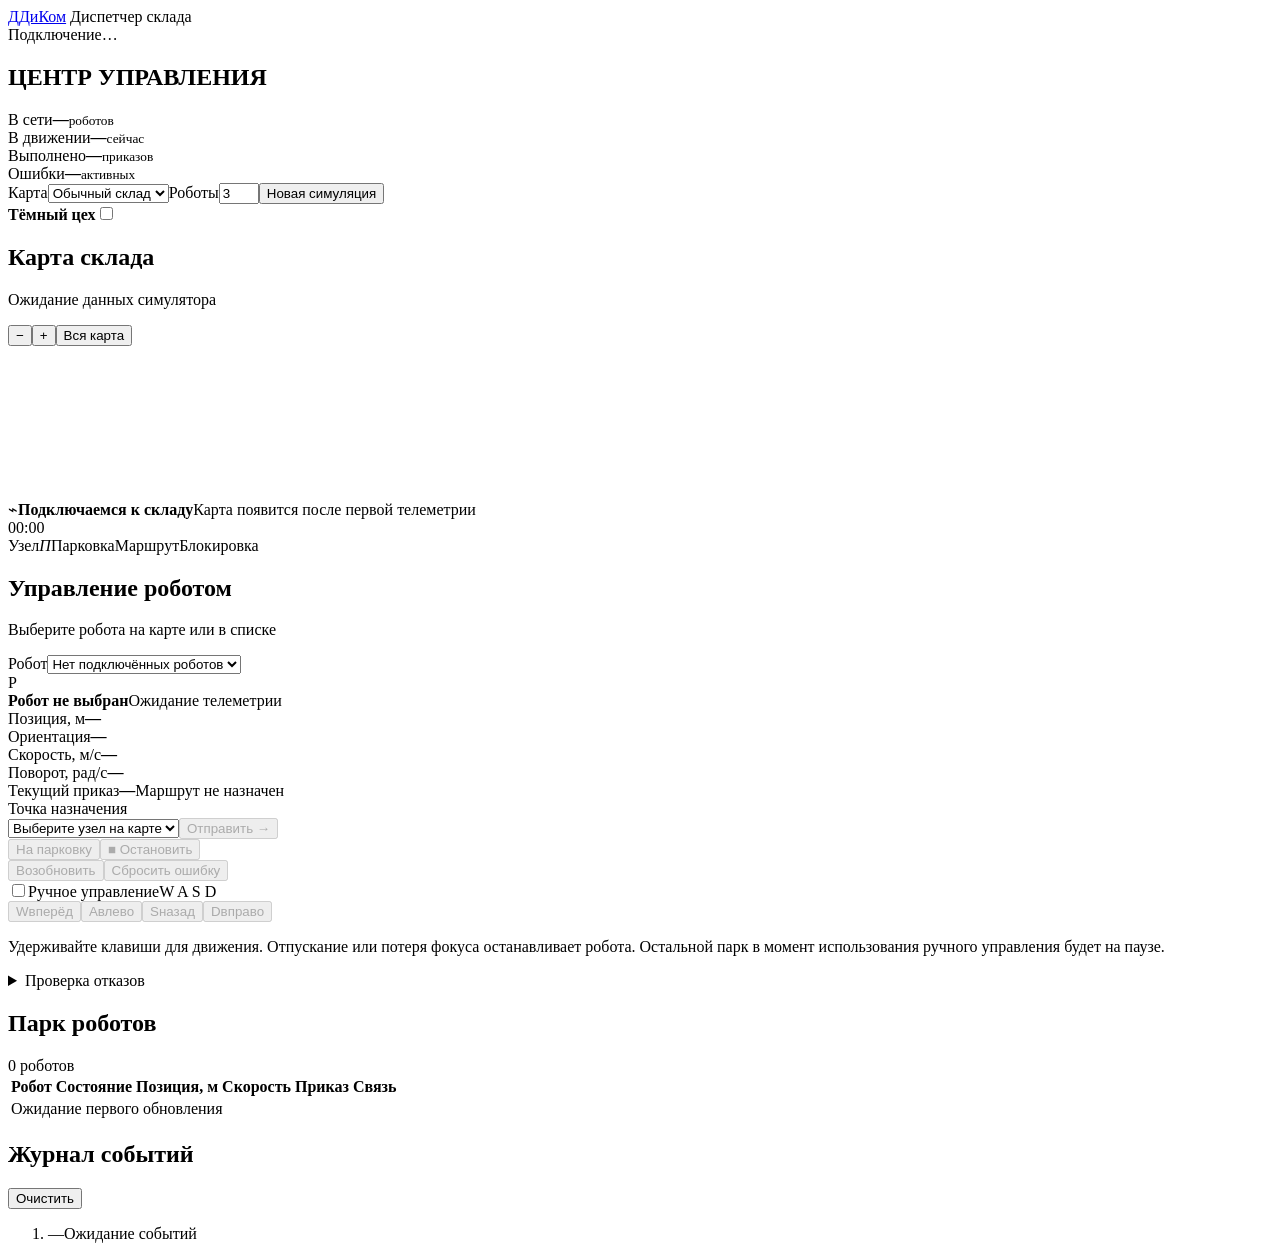
==== docs/commented/warehouse/static/index.html @ 6774421d "фиксы алгоритма, фронта и метрик" ====
<!-- L1: Объявляет HTML5: браузер использует стандартный режим отображения. -->
<!doctype html>
<!-- L2: Корневой элемент страницы; lang=ru указывает русский язык для озвучивания и инструментов. -->
<html lang="ru">
<!-- L3: Начало служебных метаданных, которые не являются видимым содержимым. -->
<head>
  <!-- L4: Кодировка UTF-8 позволяет правильно отображать русский текст. -->
  <meta charset="utf-8">
  <!-- L5: Viewport подстраивает ширину под устройство без начального масштабирования. -->
  <meta name="viewport" content="width=device-width, initial-scale=1">
  <!-- L6: Цвет оформления страницы для поддерживающих его интерфейсов браузера. -->
  <meta name="theme-color" content="#16263a">
  <!-- L7: Название вкладки браузера. -->
  <title>ДиКом | Диспетчер склада</title>
  <!-- L8: Иконка вкладки хранится прямо в data-URL как SVG; отдельный файл не нужен. -->
  <link rel="icon" href="data:image/svg+xml,%3Csvg xmlns='http://www.w3.org/2000/svg' viewBox='0 0 40 40'%3E%3Crect width='40' height='40' rx='9' fill='%23246be5'/%3E%3Cpath d='M12 28h17v-4h-3V10H15v8c0 3-1 5-3 6zm7-14h3v10h-5c1-2 2-4 2-6z' fill='white'/%3E%3C/svg%3E">
  <!-- L9: Подключает CSS со стилями интерфейса. -->
  <link rel="stylesheet" href="/static/style.css">
  <!-- L10: Подключает JavaScript; defer откладывает выполнение до разбора HTML. -->
  <script src="/static/app.js" defer></script>
<!-- L11: Завершает блок служебных метаданных. -->
</head>
<!-- L12: Начинает видимое содержимое страницы. -->
<body>
  <!-- L13: Семантическая шапка приложения; class связывает её с CSS. -->
  <header class="app-header">
    <!-- L14: Ссылка-логотип ведёт на главную страницу; aria-label задаёт полное имя, aria-hidden скрывает декор от озвучивания. -->
    <a class="brand" href="/" aria-label="ДиКом, диспетчер склада"><span class="brand-mark" aria-hidden="true">Д</span><span>ДиКом</span></a>
    <!-- L15: Текстовое название приложения в шапке. -->
    <span class="app-title">Диспетчер склада</span>
    <!-- L16: Кружок и текст WebSocket-соединения; id позволяют JS менять их, role=status озвучивает изменения. -->
    <div class="connection"><span id="connectionDot" class="status-dot"></span><span id="connectionText" role="status">Подключение…</span></div>
  <!-- L17: Закрывает шапку приложения. -->
  </header>

  <!-- L19: main выделяет основное содержимое страницы. -->
  <main class="workspace">
    <!-- L20: Секция сводных показателей с доступным именем aria-label. -->
    <section class="overview" aria-label="Состояние симуляции">
      <!-- L21: Вводный заголовок страницы: главный h1 и поясняющие абзацы. -->
      <div class="page-heading"><h1>ЦЕНТР УПРАВЛЕНИЯ</h1></div>
      <!-- L22: Контейнер четырёх сводных метрик для раскладки CSS. -->
      <div class="metrics">
        <!-- L23: Показатель роботов в сети; JS записывает актуальную долю в onlineMetric. -->
        <div class="metric"><span>В сети</span><strong id="onlineMetric">—</strong><small>роботов</small></div>
        <!-- L24: Показатель числа движущихся роботов; movingMetric обновляется по скоростям. -->
        <div class="metric"><span>В движении</span><strong id="movingMetric">—</strong><small>сейчас</small></div>
        <!-- L25: Показатель выполненных задач; completedMetric обновляется из серверных метрик. -->
        <div class="metric"><span>Выполнено</span><strong id="completedMetric">—</strong><small>приказов</small></div>
        <!-- L26: Показатель роботов с ошибкой или потерей связи. -->
        <div class="metric"><span>Ошибки</span><strong id="errorMetric">—</strong><small>активных</small></div>
      <!-- L27: Закрывает контейнер метрик. -->
      </div>
    <!-- L28: Закрывает секцию сводки. -->
    </section>

    <!-- L30: Панель настроек сценария, оформленная как карточка. -->
    <section class="toolbar card" aria-label="Настройки симуляции">
      <!-- L31: Выбор карты, числовое поле количества и кнопка reset; for связывает подписи с полями, min/max задают границы ввода. -->
      <div class="scenario-controls"><label for="mapSelect">Карта</label><select id="mapSelect"><option value="normal">Обычный склад</option><option value="hardcore">Узкие коридоры</option></select><label for="robotCount">Роботы</label><input id="robotCount" type="number" min="1" max="3" value="3" aria-label="Число роботов"><button id="resetButton" class="button secondary" type="button">Новая симуляция</button></div>
      <!-- L32: Checkbox режима «Тёмный цех»; role=switch задаёт доступный переключатель, декоративный span рисует ползунок. -->
      <label class="toggle-label" for="darkFactory"><span><strong>Тёмный цех</strong><input id="darkFactory" type="checkbox" role="switch"><span class="switch" aria-hidden="true"></span></label>
    <!-- L33: Закрывает панель настроек сценария. -->
    </section>

    <!-- L35: Контейнер сетки: карта и боковая панель управления. -->
    <div class="main-grid">
      <!-- L36: Секция карты со своим доступным именем. -->
      <section class="map-card card" aria-label="Карта склада">
        <!-- L37: Заголовок карты и кнопки масштаба; title/aria-label поясняют значки, mapCaption заполняет JS. -->
        <div class="section-header"><div><h2>Карта склада</h2><p id="mapCaption">Ожидание данных симулятора</p></div><div class="map-tools"><button id="zoomOut" class="icon-button" type="button" title="Отдалить" aria-label="Отдалить">−</button><button id="zoomIn" class="icon-button" type="button" title="Приблизить" aria-label="Приблизить">+</button><button id="fitMap" class="button secondary compact" type="button">Вся карта</button></div></div>
        <!-- L38: Canvas для рисования; tabindex разрешает фокус, emptyState скрывается после данных, simulationTime показывает время. -->
        <div class="canvas-wrap" id="canvasWrap"><canvas id="mapCanvas" tabindex="0" aria-label="Интерактивная карта склада. Выберите робота в списке и точку назначения в панели управления."></canvas><div id="emptyState" class="map-empty"><span class="empty-icon">⌁</span><strong>Подключаемся к складу</strong><span>Карта появится после первой телеметрии</span></div><div class="map-overlay"><span id="simulationTime">00:00</span></div></div>
        <!-- L39: Легенда типов объектов и инструкция по колесу, перетаскиванию и выбору мышью. -->
        <div class="map-footer"><div class="legend"><span><i class="legend-node"></i>Узел</span><span><i class="legend-parking">П</i>Парковка</span><span><i class="legend-route"></i>Маршрут</span><span><i class="legend-blocked"></i>Блокировка</span></div></div>
      <!-- L40: Закрывает карточку карты. -->
      </section>

      <!-- L42: aside выделяет дополнительную панель управления выбранным роботом. -->
      <aside class="control-card card" aria-label="Управление роботом">
        <!-- L43: Заголовок панели и подсказка, как выбрать робота. -->
        <div class="section-header"><div><h2>Управление роботом</h2><p>Выберите робота на карте или в списке</p></div></div>
        <!-- L44: Внутренний контейнер полей управления. -->
        <div class="control-body">
          <!-- L45: Выпадающий список роботов; option-заглушку заменяет JavaScript при получении состава парка. -->
          <label class="field-label" for="robotSelect">Робот</label><select id="robotSelect"><option value="">Нет подключённых роботов</option></select>
          <!-- L46: Имя, короткая метка, состояние и индикатор выбранного робота; значения адресуются через id. -->
          <div class="robot-summary"><span class="robot-avatar" id="robotAvatar">Р</span><div><strong id="selectedRobotName">Робот не выбран</strong><span id="selectedRobotState">Ожидание телеметрии</span></div><span id="robotStateDot" class="status-dot"></span></div>
          <!-- L47: Четыре поля телеметрии: координаты, угол, линейная и угловая скорости; прочерки обозначают ожидание данных. -->
          <div class="telemetry"><div><span>Позиция, м</span><strong id="positionValue">—</strong></div><div><span>Ориентация</span><strong id="headingValue">—</strong></div><div><span>Скорость, м/с</span><strong id="speedValue">—</strong></div><div><span>Поворот, рад/с</span><strong id="angularValue">—</strong></div></div>
          <!-- L48: Поля текущего приказа и последовательности узлов маршрута. -->
          <div class="order-line"><span class="field-label">Текущий приказ</span><strong id="orderValue">—</strong><span id="routeValue" class="muted">Маршрут не назначен</span></div>
          <!-- L49: Блок ошибки скрыт атрибутом hidden до появления ошибки в телеметрии. -->
          <div id="robotError" class="alert" hidden></div>

          <!-- L51: Список цели и кнопки команд; disabled запрещает действия, пока JavaScript не проверит состояние управления. -->
          <div class="command-section"><label class="field-label" for="targetSelect">Точка назначения</label><div class="destination"><select id="targetSelect"><option value="">Выберите узел на карте</option></select><button id="moveButton" class="button primary" type="button" disabled>Отправить <span aria-hidden="true">→</span></button></div><div class="command-buttons"><button id="parkButton" class="button secondary" type="button" disabled>На парковку</button><button id="stopButton" class="button danger" type="button" disabled><span aria-hidden="true">■</span> Остановить</button></div><div class="command-buttons"><button id="resumeButton" class="button secondary" type="button" disabled>Возобновить</button><button id="clearErrorButton" class="button secondary" type="button" disabled>Сбросить ошибку</button></div></div>

          <!-- L53: Checkbox ручного режима и напоминание о клавишах WASD. -->
          <div class="manual-header"><label class="checkbox-label" for="manualEnabled"><input id="manualEnabled" type="checkbox">Ручное управление</label><span class="key-hint">W A S D</span></div>
          <!-- L54: Экранные WASD-кнопки с data-key для JS, доступными подписями и пояснением безопасного выхода из режима. -->
          <div class="manual-controls" id="manualControls"><button type="button" class="key up" data-key="w" aria-label="Вперёд: удерживайте W" disabled>W<span>вперёд</span></button><button type="button" class="key left" data-key="a" aria-label="Поворот влево: удерживайте A" disabled>A<span>влево</span></button><button type="button" class="key down" data-key="s" aria-label="Назад: удерживайте S" disabled>S<span>назад</span></button><button type="button" class="key right" data-key="d" aria-label="Поворот вправо: удерживайте D" disabled>D<span>вправо</span></button></div><p class="help-text">Удерживайте клавиши для движения. Отпускание или потеря фокуса останавливает робота. Остальной парк в момент использования ручного управления будет на паузе.</p>

          <!-- L56: details/summary создают раскрываемую панель трёх искусственных отказов; checkbox передают их значения серверу. -->
          <details class="fault-panel"><summary>Проверка отказов</summary><label><span>Застревание<small>Блокировка занятого участка</small></span><input id="faultStuck" type="checkbox"></label><label><span>Потеря связи<small>Прекратить обмен с роботом</small></span><input id="faultLink" type="checkbox"></label><label><span>Замедление связи<small>Редкая доставка телеметрии</small></span><input id="faultThrottle" type="checkbox"></label></details>
        <!-- L57: Закрывает внутреннюю область панели управления. -->
        </div>
      <!-- L58: Закрывает боковую панель управления. -->
      </aside>
    <!-- L59: Закрывает сетку карты и управления. -->
    </div>

    <!-- L61: Таблица всего парка с шестью колонками; fleetBody заполняет JS, colspan объединяет ячейки заглушки. -->
    <section class="fleet-card card" aria-label="Состояние всех роботов"><div class="section-header"><div><h2>Парк роботов</h2></div><span id="fleetCount" class="pill">0 роботов</span></div><div class="table-wrap"><table><thead><tr><th>Робот</th><th>Состояние</th><th>Позиция, м</th><th>Скорость</th><th>Приказ</th><th>Связь</th></tr></thead><tbody id="fleetBody"><tr><td colspan="6" class="table-empty">Ожидание первого обновления</td></tr></tbody></table></div></section>

    <!-- L63: Журнал событий; aria-live=polite просит озвучивать новые записи без прерывания пользователя. -->
    <section class="events-card card" aria-label="Журнал событий"><div class="section-header"><div><h2>Журнал событий</h2></div><button id="clearEvents" class="button secondary compact" type="button">Очистить</button></div><ol id="eventsList" class="events-list" aria-live="polite" aria-relevant="additions"><li class="event muted"><time>—</time><span>Ожидание событий</span></li></ol></section>
  <!-- L64: Закрывает основное содержимое страницы. -->
  </main>
  <!-- L65: Семантический подвал приложения. -->
  <footer class="app-footer"></footer>
  <!-- L66: Скрытое всплывающее уведомление; role=status позволяет озвучить показанное сообщение. -->
  <div id="toast" class="toast" role="status" hidden></div>
<!-- L67: Закрывает видимое содержимое документа. -->
</body>
<!-- L68: Завершает HTML-документ. -->
</html>
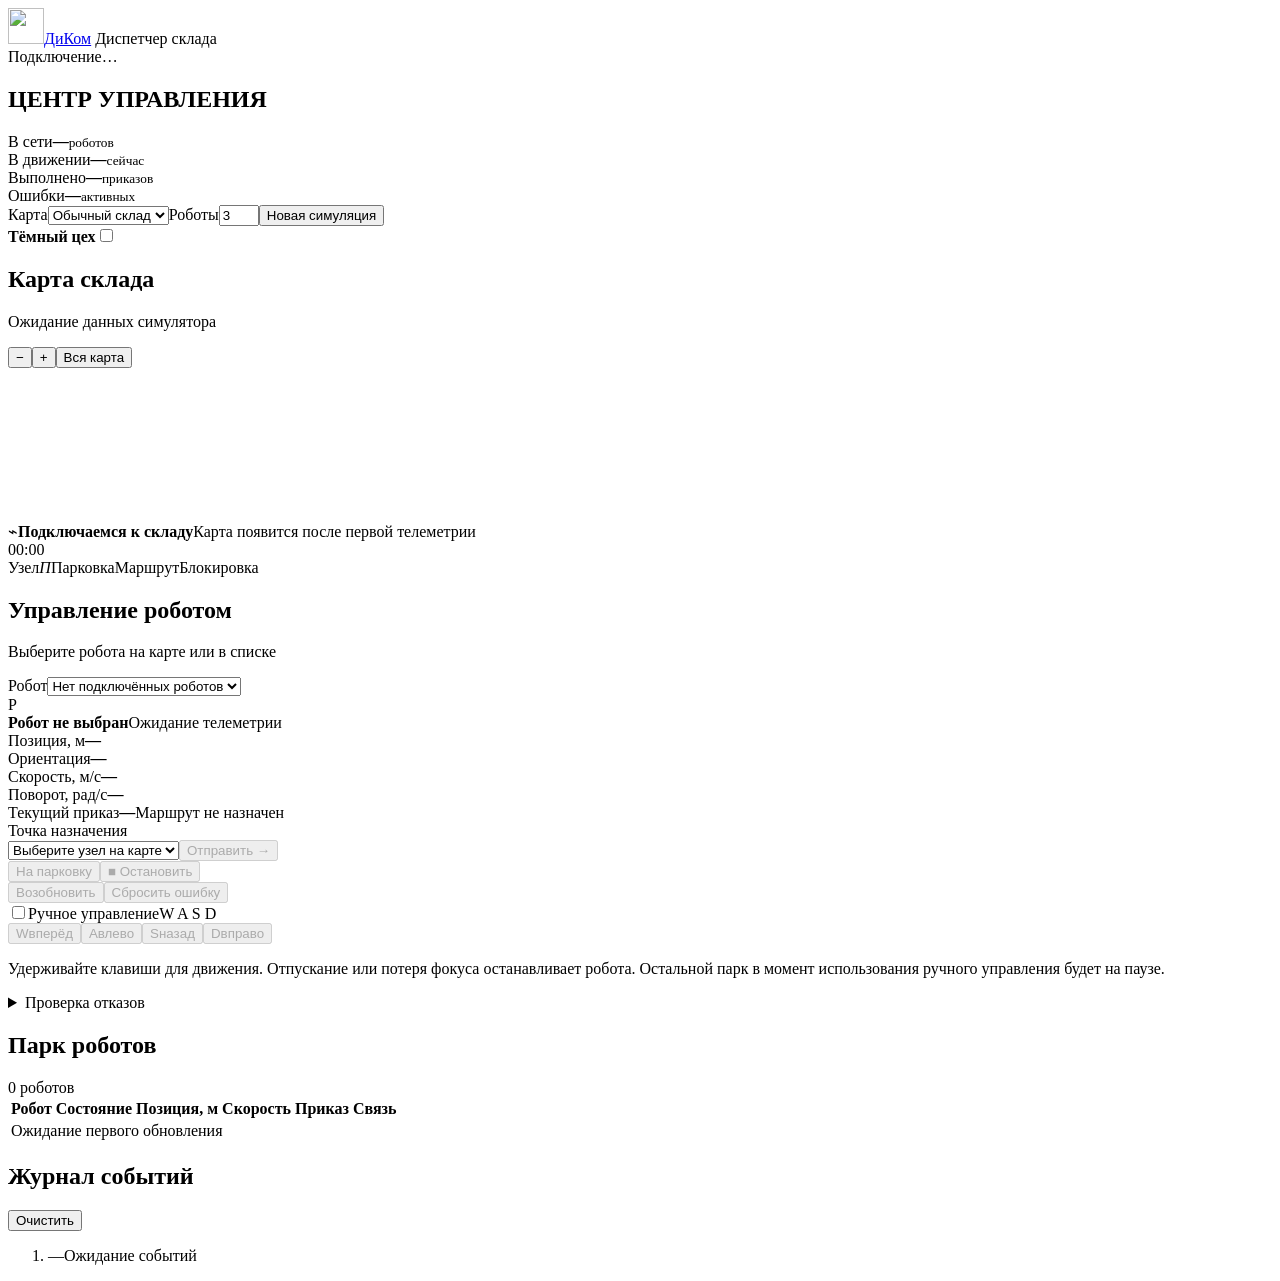
==== commit b371bd0c: "новый фронт" ====
--- a/docs/commented/warehouse/static/index.html
+++ b/docs/commented/warehouse/static/index.html
@@ -8,12 +8,12 @@
   <meta charset="utf-8">
   <!-- L5: Viewport подстраивает ширину под устройство без начального масштабирования. -->
   <meta name="viewport" content="width=device-width, initial-scale=1">
-  <!-- L6: Цвет оформления страницы для поддерживающих его интерфейсов браузера. -->
-  <meta name="theme-color" content="#16263a">
+  <!-- L6: Задаёт графитовый цвет оформления браузера в тон шапке приложения. -->
+  <meta name="theme-color" content="#29292d">
   <!-- L7: Название вкладки браузера. -->
   <title>ДиКом | Диспетчер склада</title>
-  <!-- L8: Иконка вкладки хранится прямо в data-URL как SVG; отдельный файл не нужен. -->
-  <link rel="icon" href="data:image/svg+xml,%3Csvg xmlns='http://www.w3.org/2000/svg' viewBox='0 0 40 40'%3E%3Crect width='40' height='40' rx='9' fill='%23246be5'/%3E%3Cpath d='M12 28h17v-4h-3V10H15v8c0 3-1 5-3 6zm7-14h3v10h-5c1-2 2-4 2-6z' fill='white'/%3E%3C/svg%3E">
+  <!-- L8: Подключает фирменную SVG-иконку ДиКом из static/imges как значок вкладки. -->
+  <link rel="icon" type="image/svg+xml" href="/static/imges/dikom-favicon.svg">
   <!-- L9: Подключает CSS со стилями интерфейса. -->
   <link rel="stylesheet" href="/static/style.css">
   <!-- L10: Подключает JavaScript; defer откладывает выполнение до разбора HTML. -->
@@ -24,8 +24,8 @@
 <body>
   <!-- L13: Семантическая шапка приложения; class связывает её с CSS. -->
   <header class="app-header">
-    <!-- L14: Ссылка-логотип ведёт на главную страницу; aria-label задаёт полное имя, aria-hidden скрывает декор от озвучивания. -->
-    <a class="brand" href="/" aria-label="ДиКом, диспетчер склада"><span class="brand-mark" aria-hidden="true">Д</span><span>ДиКом</span></a>
+    <!-- L14: Ссылка-логотип: SVG ДиКом размером 36 × 36 px и прежнее название; пустой alt исключает повтор озвучивания. -->
+    <a class="brand" href="/" aria-label="ДиКом, диспетчер склада"><img class="brand-mark" src="/static/imges/dikom-favicon.svg" width="36" height="36" alt="" aria-hidden="true"><span>ДиКом</span></a>
     <!-- L15: Текстовое название приложения в шапке. -->
     <span class="app-title">Диспетчер склада</span>
     <!-- L16: Кружок и текст WebSocket-соединения; id позволяют JS менять их, role=status озвучивает изменения. -->
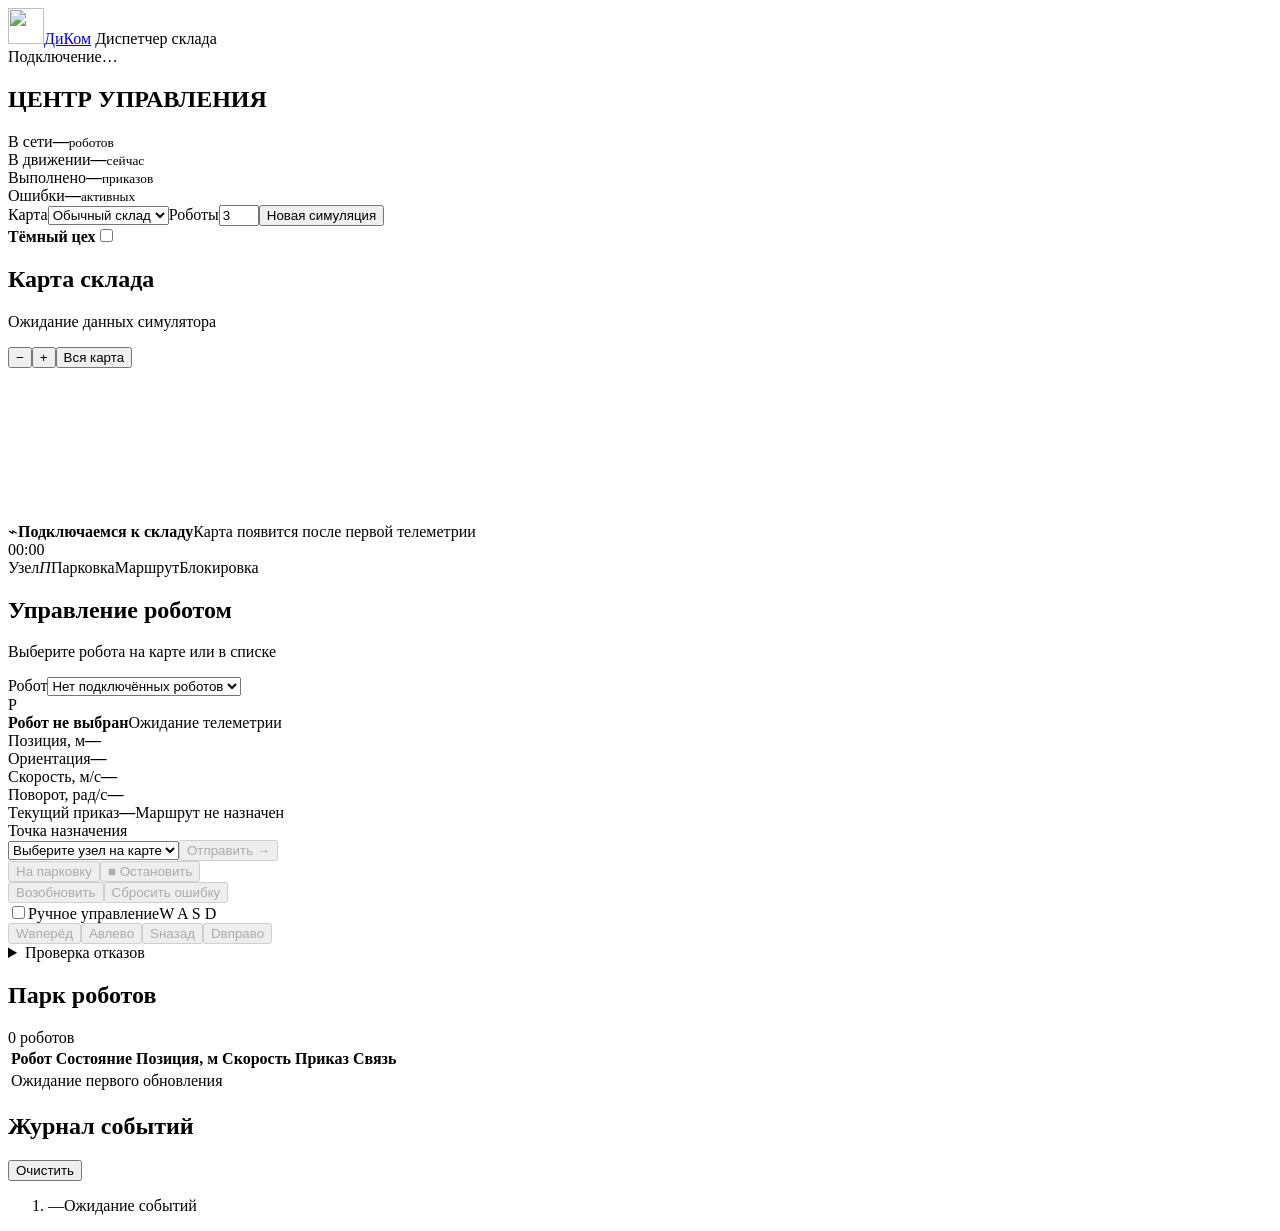
==== commit 1df3febc: "Make final ROS verification reproducible and record tested source revision" ====
--- a/docs/commented/warehouse/static/index.html
+++ b/docs/commented/warehouse/static/index.html
@@ -99,7 +99,7 @@
           <!-- L53: Checkbox ручного режима и напоминание о клавишах WASD. -->
           <div class="manual-header"><label class="checkbox-label" for="manualEnabled"><input id="manualEnabled" type="checkbox">Ручное управление</label><span class="key-hint">W A S D</span></div>
           <!-- L54: Экранные WASD-кнопки с data-key для JS, доступными подписями и пояснением безопасного выхода из режима. -->
-          <div class="manual-controls" id="manualControls"><button type="button" class="key up" data-key="w" aria-label="Вперёд: удерживайте W" disabled>W<span>вперёд</span></button><button type="button" class="key left" data-key="a" aria-label="Поворот влево: удерживайте A" disabled>A<span>влево</span></button><button type="button" class="key down" data-key="s" aria-label="Назад: удерживайте S" disabled>S<span>назад</span></button><button type="button" class="key right" data-key="d" aria-label="Поворот вправо: удерживайте D" disabled>D<span>вправо</span></button></div><p class="help-text">Удерживайте клавиши для движения. Отпускание или потеря фокуса останавливает робота. Остальной парк в момент использования ручного управления будет на паузе.</p>
+          <div class="manual-controls" id="manualControls"><button type="button" class="key up" data-key="w" aria-label="Вперёд: удерживайте W" disabled>W<span>вперёд</span></button><button type="button" class="key left" data-key="a" aria-label="Поворот влево: удерживайте A" disabled>A<span>влево</span></button><button type="button" class="key down" data-key="s" aria-label="Назад: удерживайте S" disabled>S<span>назад</span></button><button type="button" class="key right" data-key="d" aria-label="Поворот вправо: удерживайте D" disabled>D<span>вправо</span></button></div>
 
           <!-- L56: details/summary создают раскрываемую панель трёх искусственных отказов; checkbox передают их значения серверу. -->
           <details class="fault-panel"><summary>Проверка отказов</summary><label><span>Застревание<small>Блокировка занятого участка</small></span><input id="faultStuck" type="checkbox"></label><label><span>Потеря связи<small>Прекратить обмен с роботом</small></span><input id="faultLink" type="checkbox"></label><label><span>Замедление связи<small>Редкая доставка телеметрии</small></span><input id="faultThrottle" type="checkbox"></label></details>
